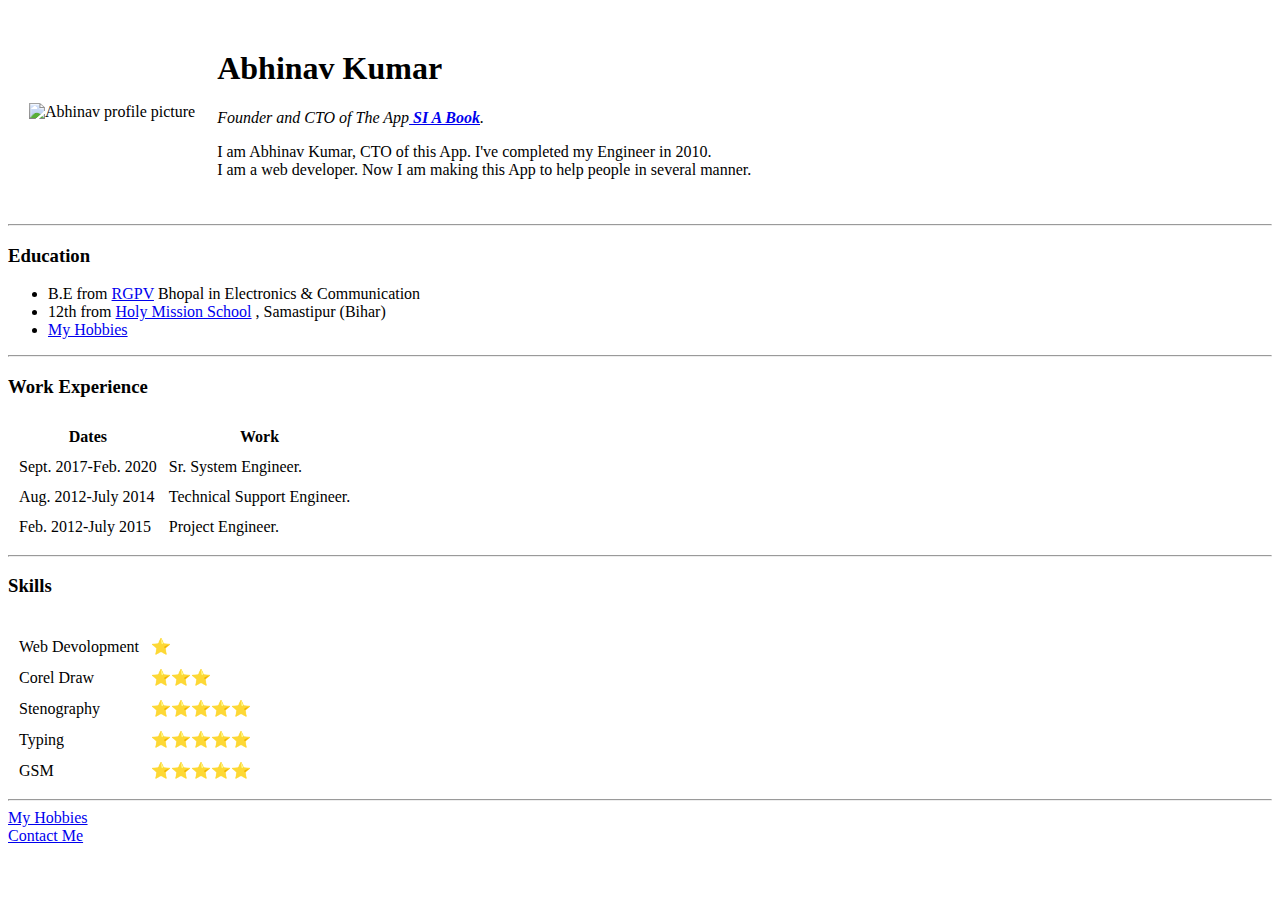
==== index.html @ 83e791ac "Update index.html" ====
<!DOCTYPE html>
<html>
  <head>
    <meta charset="utf-8">
    <title>SI A Book</title>
    <link rel="stylesheet" href="css/style.css">
        
  </head>

  <body>
    <table cellspacing="20">
      <tr>
        <td><img src="1.jpg" alt="Abhinav profile picture"></td>
        <td><h1>Abhinav Kumar</h1>
        <p><em>Founder and CTO of The App<strong><a href="https://www.youtube.com/c/ShayaribyPriyankaTiwari/videos/"> SI A Book</a></strong>.</em></p>
        <p>I am Abhinav Kumar, CTO of this App. I've completed my Engineer in 2010. <br>
            I am a web developer. Now I am making this App to help people in several manner.</p></td>
      </tr>
    </table>
    <hr>
    <h3>Education</h3>
    <ul>
        <li>B.E from <a href="https://www.rgpv.ac.in/"> RGPV</a> Bhopal in Electronics & Communication</li>
        <li>12th from <a href="http://www.holymission.in/">Holy Mission School</a> , Samastipur (Bihar)</li>
        <li> <a href="hobbies.html">My Hobbies</a></li>
      
    </ul>
    <hr>
    <h3>Work Experience</h3>
    <table cellspacing="10">
      <thead>
        <tr>
          <th>Dates</th>
          <th>Work</th>
        </tr>
      </thead>
      <tbody>
        <tr>
          <td>Sept. 2017-Feb. 2020</td>
          <td>Sr. System Engineer.</td>
        </tr>
        <tr>
          <td>Aug. 2012-July 2014</td>
          <td>Technical Support Engineer.</td>
        </tr>
        <tr>
          <td>Feb. 2012-July 2015</td>
          <td>Project Engineer.</td>
        </tr>
      </tbody>
    </table>
    <hr>
    <h3>Skills</h3>
    <table cellspacing="10">
        <tr>
            <tr>
                <td>Web Devolopment</td>
                <td>⭐</td>
            </tr>
            <td>Corel Draw</td>
            <td>⭐⭐⭐</td>
        </tr>
        <tr>
            <td>Stenography</td>
            <td>⭐⭐⭐⭐⭐</td>
        </tr>
        <tr>
            <td>Typing</td>
            <td>⭐⭐⭐⭐⭐</td>
        </tr>
        <tr>
            <td>GSM</td>
            <td>⭐⭐⭐⭐⭐</td>
    </table>
    <hr>
    <a href="hobbies.html">My Hobbies</a><br>
    <a href="contact me.html">Contact Me</a>
  </body>
</html>
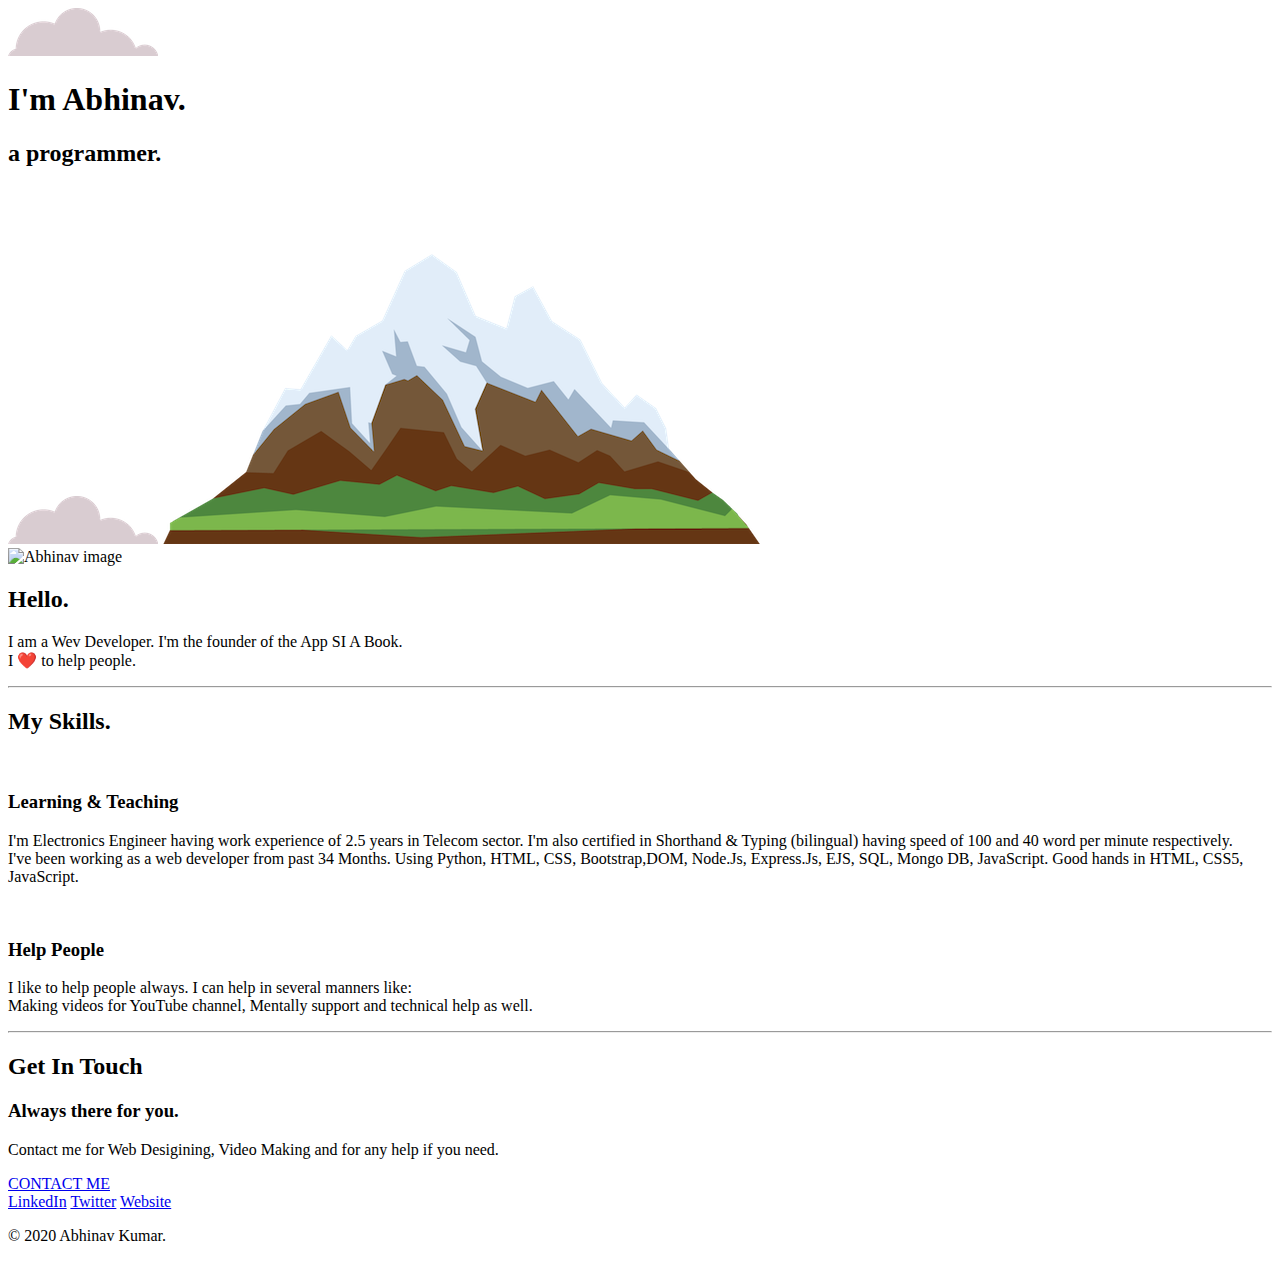
==== commit f825b129: "Update index.html" ====
--- a/index.html
+++ b/index.html
@@ -2,78 +2,61 @@
 <html>
   <head>
     <meta charset="utf-8">
-    <title>SI A Book</title>
-    <link rel="stylesheet" href="css/style.css">
-        
+    <title>Abhinav Kumar</title>
+    <link rel="stylesheet" href="css/styles.css">
+    <link rel="icon" href="1.jpg">
+    <link href="https://fonts.googleapis.com/css2?family=Montserrat:ital@1&display=swap" rel="stylesheet">
+    <link href="https://fonts.googleapis.com/css2?family=Sacramento&display=swap" rel="stylesheet">
+    <link href="https://fonts.googleapis.com/css2?family=Merriweather:wght@300&display=swap" rel="stylesheet">
+
   </head>
-
   <body>
-    <table cellspacing="20">
-      <tr>
-        <td><img src="1.jpg" alt="Abhinav profile picture"></td>
-        <td><h1>Abhinav Kumar</h1>
-        <p><em>Founder and CTO of The App<strong><a href="https://www.youtube.com/c/ShayaribyPriyankaTiwari/videos/"> SI A Book</a></strong>.</em></p>
-        <p>I am Abhinav Kumar, CTO of this App. I've completed my Engineer in 2010. <br>
-            I am a web developer. Now I am making this App to help people in several manner.</p></td>
-      </tr>
-    </table>
-    <hr>
-    <h3>Education</h3>
-    <ul>
-        <li>B.E from <a href="https://www.rgpv.ac.in/"> RGPV</a> Bhopal in Electronics & Communication</li>
-        <li>12th from <a href="http://www.holymission.in/">Holy Mission School</a> , Samastipur (Bihar)</li>
-        <li> <a href="hobbies.html">My Hobbies</a></li>
+    <div class="top-container">
+        <img class="top-cloud" src="images/cloud.png" alt="cloud-image">
+        <h1>I'm Abhinav.</h1>
+        <h2>a <span class="pro">pro</span>grammer.</h2>
+        <img class="bottom-cloud" src="images/cloud.png" alt="cloud-image">
+        <img src="images/mountain.png" alt="mountain-image">
+    </div>
+    <div class="middle-container">
+        <div class="profile">
+          <img src="css/1.jpg" alt="Abhinav image">
+          <h2>Hello.</h2>
+          <p class="intro">I am a Wev Developer. I'm the founder of the App SI A Book. <br>I ❤️ to help people.</p>
+        </div>
+        <hr>
+        <div class="skills">
+          <h2>My Skills.</h2>
+          <div class="skill-row">
+            <img class="code-skill" src="css/Web development-1.jpg" alt="">
+            <h3>Learning & Teaching</h3>
+            <p>I'm Electronics Engineer having work experience of 2.5 years in Telecom sector. I'm also certified in Shorthand & Typing (bilingual) having speed of 100 and 40 word per minute respectively.<br>
+                I've been working as a web developer from past 34 Months. Using Python, HTML, CSS, Bootstrap,DOM, Node.Js, Express.Js, EJS, SQL, Mongo DB, JavaScript. Good hands in HTML, CSS5, JavaScript.
+            </p>
+          </div>
+          <div class="skill-row">
+            <img class="web-skill" src="css/Web development.jpg" alt="">
+            <h3>Help People</h3>
+            <p>I like to help people always. I can help in several manners like: <br>Making videos for YouTube channel, Mentally support and technical help as well.</p>
+          </div>
+        </div>
+        <hr>
+        <div class="contact-me">
+          <h2>Get In Touch</h2>
+          <h3>Always there for you.</h3>
+          <p class="contact-message">Contact me for Web Desigining, Video Making and for any help if you need.</p>
+          <a class="btn" href="mailto:abhiraj159@gmail.com">CONTACT ME</a>
+        </div>
+      </div>
       
-    </ul>
-    <hr>
-    <h3>Work Experience</h3>
-    <table cellspacing="10">
-      <thead>
-        <tr>
-          <th>Dates</th>
-          <th>Work</th>
-        </tr>
-      </thead>
-      <tbody>
-        <tr>
-          <td>Sept. 2017-Feb. 2020</td>
-          <td>Sr. System Engineer.</td>
-        </tr>
-        <tr>
-          <td>Aug. 2012-July 2014</td>
-          <td>Technical Support Engineer.</td>
-        </tr>
-        <tr>
-          <td>Feb. 2012-July 2015</td>
-          <td>Project Engineer.</td>
-        </tr>
-      </tbody>
-    </table>
-    <hr>
-    <h3>Skills</h3>
-    <table cellspacing="10">
-        <tr>
-            <tr>
-                <td>Web Devolopment</td>
-                <td>⭐</td>
-            </tr>
-            <td>Corel Draw</td>
-            <td>⭐⭐⭐</td>
-        </tr>
-        <tr>
-            <td>Stenography</td>
-            <td>⭐⭐⭐⭐⭐</td>
-        </tr>
-        <tr>
-            <td>Typing</td>
-            <td>⭐⭐⭐⭐⭐</td>
-        </tr>
-        <tr>
-            <td>GSM</td>
-            <td>⭐⭐⭐⭐⭐</td>
-    </table>
-    <hr>
-    <a href="hobbies.html">My Hobbies</a><br>
-    <a href="contact me.html">Contact Me</a>
+      
+      <div class="bottom-container">
+        <a class="footer-link" href="https://www.linkedin.com/abhinav-kumar-522a2183/">LinkedIn</a>
+        <a class="footer-link" href="https://twitter.com/abhiraj159/">Twitter</a>
+        <a class="footer-link" href="https://www.facebook.com/abhinav.kumar.969/">Website</a>
+        <p class="copyright">© 2020 Abhinav Kumar.</p>
+      </div>
+    
+    
   </body>
 </html>
